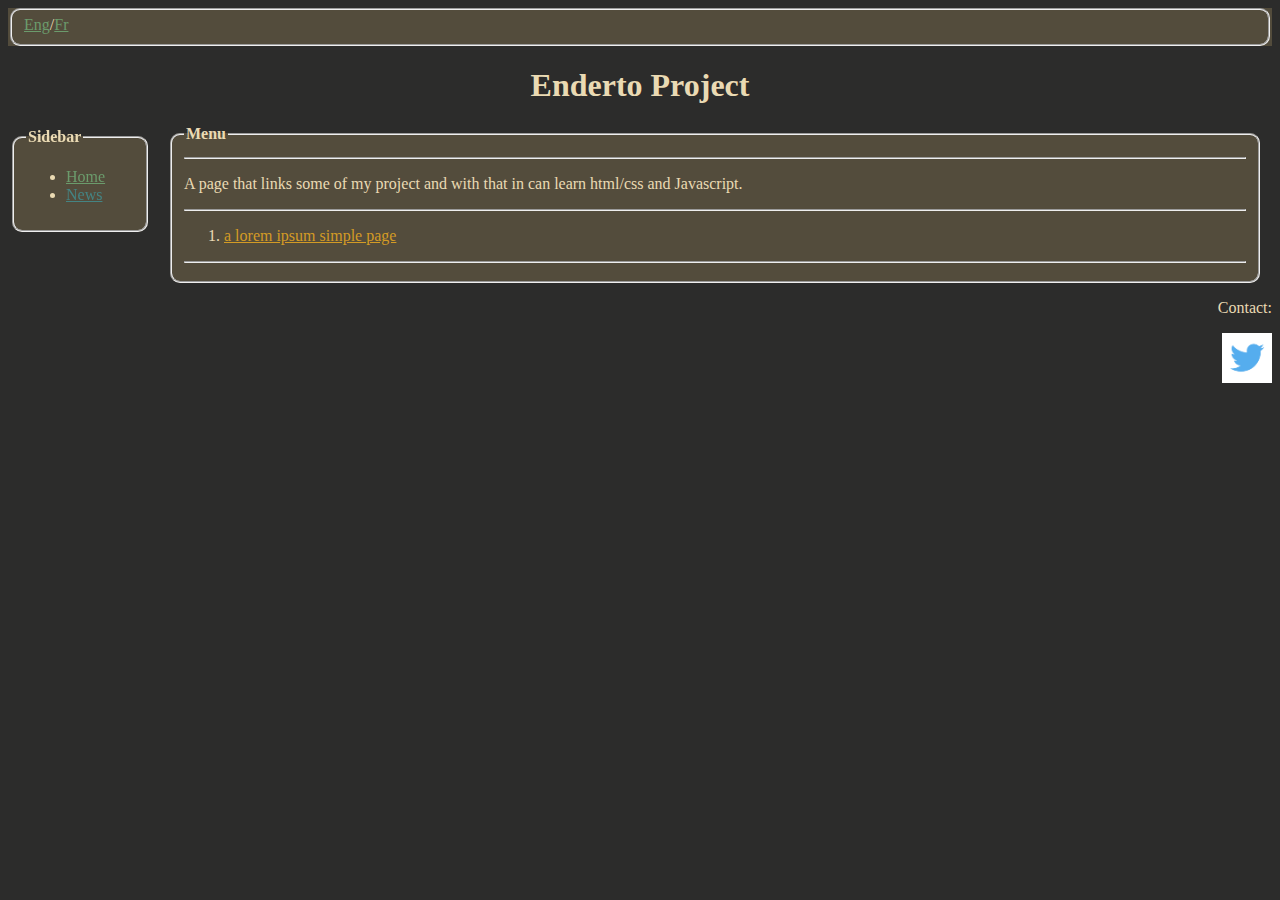
==== EN/index.html @ 06651911 "change color" ====
<!DOCTYPE html>
<html lang="fr-FR">
<head>
	<title>Enderto project</title>
	<link rel="stylesheet" type="text/css" href="css/index.css" />
</head>
<body>
	<div class="up">
		<fieldset >
			<a href="index.html">Eng</a>/<a href="../index.html">Fr</a>
		</fieldset>
	</div>
	<h1>Enderto Project</h1>

	<div class="sidebar">
		<fieldset>
			<legend><b>Sidebar</b></legend>
				<ul>
					<li>
						<a href="index.html" style="color: #6b9b6c;">Home</a>
					</li>
					<li>
						<a href="page/news.html" style="color: #448483;">News</a>
					</li>
				</ul>
		</fieldset>
	</div>
	<div class="main">
	<fieldset>
		<legend><b>Menu</b></legend>
	<hr/>
	<p>
		A page that links some of my project and with that in can learn html/css and Javascript.
	</p>
	<hr/>
	<ol>
		<li>
			<p><a href="page/lorem.html">a lorem ipsum simple page </a></p>
		</li>
		
	</ol>
	<hr/>
	</fieldset>
	</div>
	<p style="text-align: right;">Contact:</p>
	<p style="text-align: right;"><a href="https://www.twitter.com/Helldert1"><img src="image/logo_twitter.png" alt="mon twitter" height="50px"/></a></p>
</body>
</html>
---- EN/css/index.css ----
body{
    background: #2c2c2b;
    color: #eadab3;
}

h1{
    color:#eadab3;
    text-align: center;
}

fieldset{
    border-radius: 10px;
    background-color:#534c3c;
}

div.sidebar{
    position: fixed;
    left: 10px;
    width: 140px;
    z-index: 1;
    top: 120px;
    overflow-x: hidden;
    padding: 8px 0;
}

div.main{
    margin-left: 150px;
    padding: 0px 10px;
}
div.main a{
    color: #d39b25;
}

div.up{
    background-color:#534c3c;
}
div.up a{
    color:#6b9b6c;
}
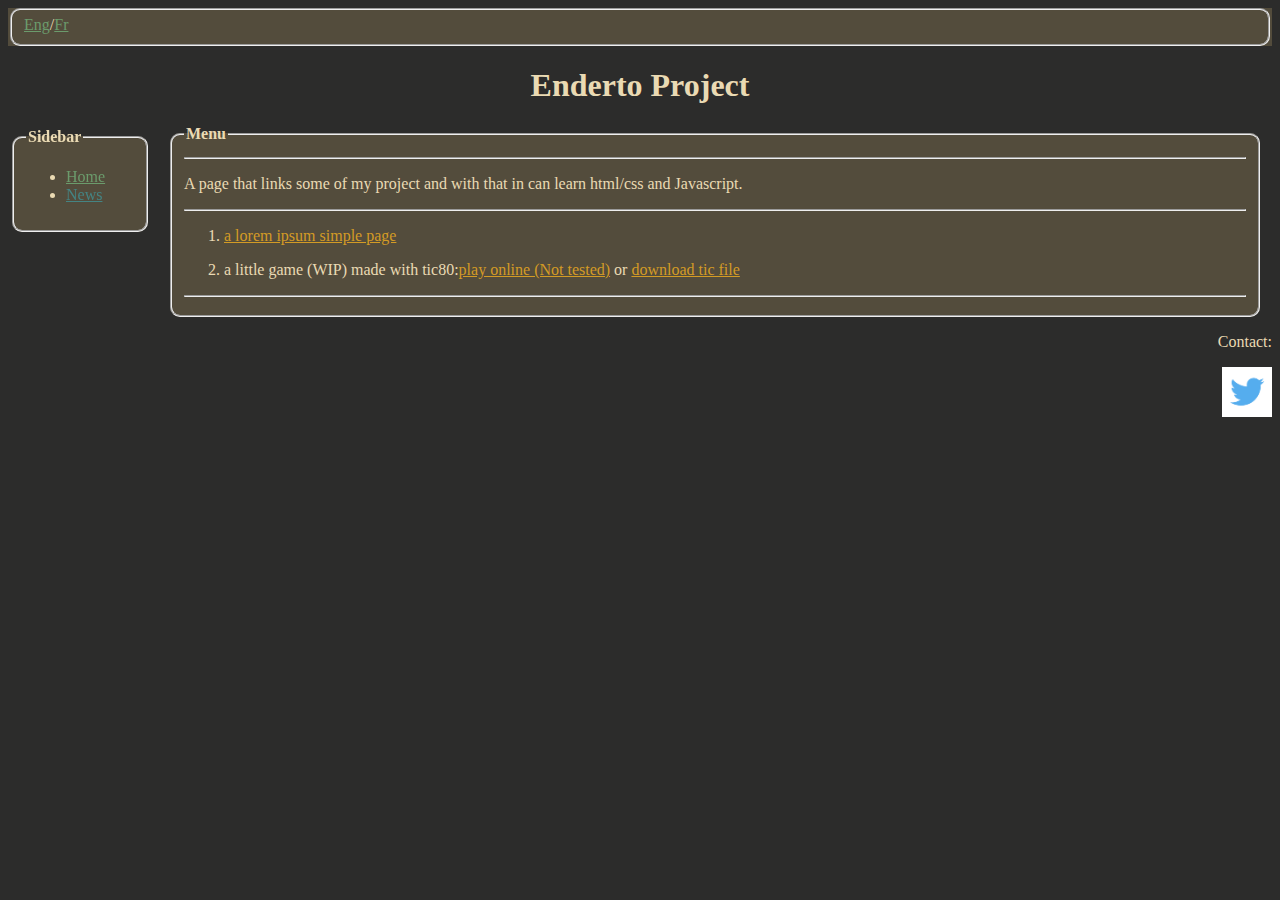
==== commit b63be350: "new page game made with Tic80" ====
--- a/EN/index.html
+++ b/EN/index.html
@@ -38,6 +38,9 @@
 		<li>
 			<p><a href="page/lorem.html">a lorem ipsum simple page </a></p>
 		</li>
+		<li>
+			<p>a little game (WIP) made with tic80:<a href="page/Tic80/eyes_adventure.tic/index.html">play online (Not tested)</a> or <a href="../page/Tic80/tic_files/eyes_adventure.tic" download=""> download tic file</a> </p>
+		</li>
 		
 	</ol>
 	<hr/>
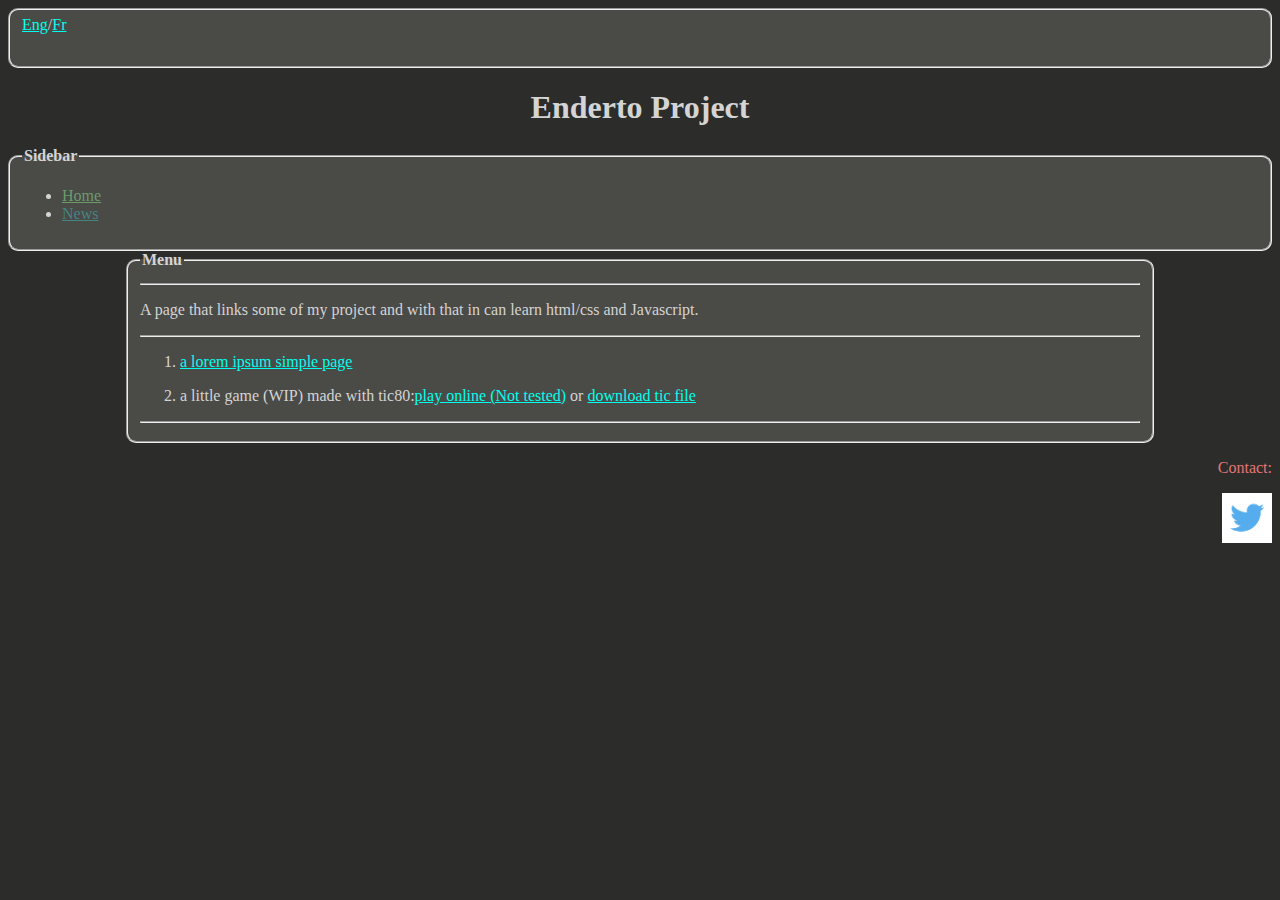
==== commit 8eb011ac: "minor change" ====
--- a/EN/index.html
+++ b/EN/index.html
@@ -4,6 +4,7 @@
 <head>
 	<title>Enderto project</title>
 	<link rel="stylesheet" type="text/css" href="css/index.css" />
+	<meta name="viewport" content="width=device-width,initial-scale=1"/>
 </head>
 <body>
 	<div class="up">
@@ -39,7 +40,7 @@
 			<p><a href="page/lorem.html">a lorem ipsum simple page </a></p>
 		</li>
 		<li>
-			<p>a little game (WIP) made with tic80:<a href="page/Tic80/eyes_adventure.tic/index.html">play online (Not tested)</a> or <a href="../page/Tic80/tic_files/eyes_adventure.tic" download=""> download tic file</a> </p>
+			<p>a little game (WIP) made with tic80:<a href="../page/Tic80/eyes_adventure.tic/index.html">play online (Not tested)</a> or <a href="../page/Tic80/tic_files/eyes_adventure.tic" download=""> download tic file</a> </p>
 		</li>
 		
 	</ol>
--- a/EN/css/index.css
+++ b/EN/css/index.css
@@ -1,39 +1,37 @@
 body{
     background: #2c2c2b;
-    color: #eadab3;
+    color: #e67575;
 }
 
 h1{
-    color:#eadab3;
+    color:#e67575;
     text-align: center;
+    color:#d4d4d4;
 }
 
 fieldset{
     border-radius: 10px;
-    background-color:#534c3c;
+    margin:auto;
+    background-color:#4a4a47;
+    color:#d4d4d4;
 }
 
-div.sidebar{
-    position: fixed;
-    left: 10px;
-    width: 140px;
-    z-index: 1;
-    top: 120px;
-    overflow-x: hidden;
-    padding: 8px 0;
+div.main fieldset{
+    color:#d4d4d4;
+    border-radius: 10px;
+     width: 1000px;
+     margin:auto;
+    background-color:#4a4a47;
 }
 
-div.main{
-    margin-left: 150px;
-    padding: 0px 10px;
-}
-div.main a{
-    color: #d39b25;
+a {
+    color:#00ffee;
 }
 
-div.up{
-    background-color:#534c3c;
+div.down p {
+    color:#545454
 }
-div.up a{
-    color:#6b9b6c;
-}+
+div.up fieldset {
+    height:40px;
+}
